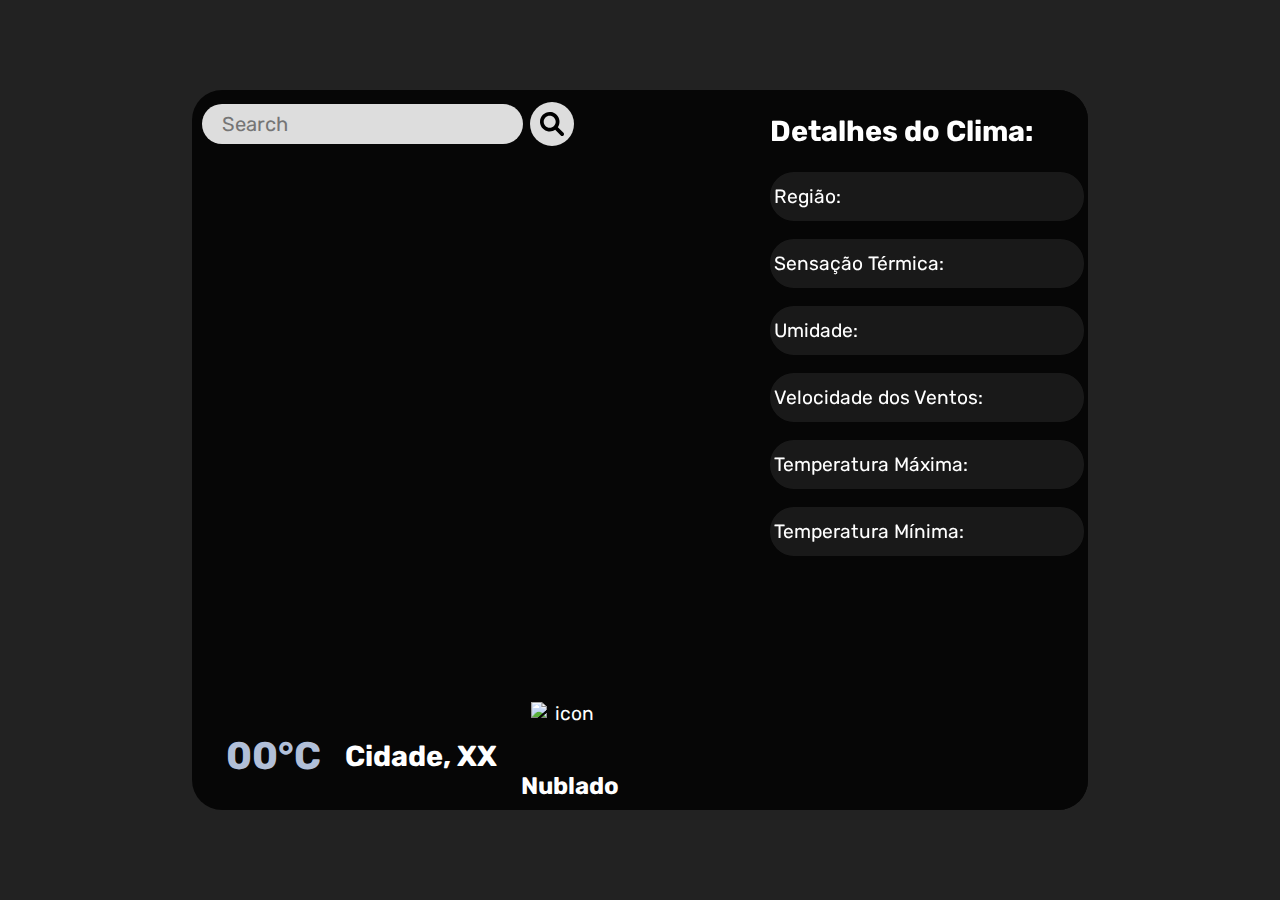
==== index.html @ 20fde068 "Rename clima.html to index.html" ====
<!DOCTYPE html>
<html lang="pt-br">

 <head>

      <meta charset="UTF-8">
      <title>Weather App</title>
      <meta name="viewport" content="width=device-width, initial-scale=1.0">
      <link href="https://cdnjs.cloudflare.com/ajax/libs/font-awesome/6.1.1/css/fontawesome.min.css">
      <link rel="stylesheet" type="text/css" href="css/style.css"> 
      <script src="js/script.js" defer></script>

  </head>

  <body>
  
    <div class="card">
      
      <div class="intro">

        <div class="search">

          <div class="search-items">
              <input type="text" class="search-bar" placeholder="Search">
              <button> <img src="images/search.svg" alt="SearchIcon"> </button>
          </div>
      
      </div>
   
      <div class="intro-items">
      
        <div class="temp-gp">
 
          <h1 class="temp"> 00°C </h1>
          <h2 class="city"> Cidade, XX </h2> 
            
 
           
             <div class="temp-ic">
                  <img src="https://openweathermap.org/img/wn/04n.png" alt="icon" class="icon" />
                  <div class="description">Nublado</div>
             </div>

        </div>

         <div class="flex">
          
         </div>
      
      </div>
      
    </div>
      
    <div class="infos">
      
      <div class="infosg">

         <h2 class="titulo-clima"> Detalhes do Clima:</h2>
    
          <div class="infos-clima">
          
                <div class="items"> <p class="country"> Região:  </p> </div>

                <div class="items"> <p class="feels_like"> Sensação Térmica: </p> </div>
                  
                <div class="items"4> <p class="humidity"> Umidade: </p> </div>
                
                <div class="items"> <p class="wind-speed"> Velocidade dos Ventos: </p> </div>
                  
                <div class="items"> <p class="temp_max"> Temperatura Máxima: </p> </div>
                  
              <div class="items"> <p class="temp_min"> Temperatura Mínima: </p> </div>
         
           </div>

       </div>
      
     </div>
    
   </div>
   
 </body>

</html>
---- css/style.css ----
@import url('https://fonts.googleapis.com/css2?family=Rubik&display=swap');
    * {
      font-family: 'Rubik', sanss-serif;
      padding: 0;
    }

    body {
          display: flex;
          justify-content: center;
          align-items: center;
          height: 100vh;
          margin: 0;
          font-family: 'Open Sans', sans-serif;
          background: #222;
          font-size: 120%;
    }

    .card {
          background: #000000d0;
          display: flex;
          background-size: cover;
          background-image: url('https://source.unsplash.com/1600x900/?landscape');
          color: #fff;
          border-radius: 30px;
          height: 80vh;
          width: 70vw;
          margin: 1em;
          padding: 0 !important;
          justify-content: space-between;
    }

    .intro {
          position: relative;
     }

      .search {
            display: flex;
            align-items: center;
            justify-content: center;
            flex-direction: column;
            margin: 5px 0px 0px 10px;
         }

          .search-items {
                display: flex;
                align-items: center;
           }

          input.search-bar {
                border: none;
                outline: none;
                padding: 0.4em 1em;
                border-radius: 24px;
                background: #ddd;
                color: #000;
                font-family: inherit;
                font-size: 105%;
                width: calc(100% - 100px);
           } 

           button {
                margin: 0.5em;
                border-radius: 50%;
                padding: 10px;
                border: none;
                height: 44px;
                width: 44px;
                outline: none;
                background: #ddd;
                color: white;
                cursor: pointer;
                transition: 0.2s ease-in-out;
            }
    
            button:hover {
                background: #7c7c7c6b;
            }
      
    .intro-items {
          justify-content: center;
         align-items: center;
         position: absolute;
         gap: 15px;
         display: flex;
         bottom: 0px;
         padding-left: 20px;
         margin: 0 !important;
    }

        .temp-gp {
            display: flex;
            margin: 0 !important;
            align-items: center;
            text-align: center;
         }

        .temp-ic {
              display: flex;
              flex-direction: column;
              margin-left: 12px;
              margin-bottom: 10px;
              align-items: center;
              text-align: center;
          }
           
           .city{
                 margin-left: 20px;
                 text-align: center;
                 width: 160px;
           }

            .temp {
                  margin-left: 14px;
                  color: #b1bfd8;
                  font-weight: bold;
            }

            .description {
                  text-transform: capitalize;
                  margin-left: 8px;
                  font-weight: bold;
                  font-size: 24px;
            }

            .icon {
                  width: 70px;
                  height: 70px;
            }
        

        .infos {
            padding: 0px 4px;
            z-index: 10;
            margin: 0 !important;
            width: 35%;
            height: 100%;
            backdrop-filter: blur(100px);
            border-radius: 0px 30px 30px 0px;
         }

              .infosg {
                  margin-top: 20px;
              }

                .infos-clima {
                    display: flex;
                    flex-direction: column;
                    gap: 18px;
                }

                  .items {
                      border: none;
                      outline: none;
                      border-radius: 24px;
                      background: #7c7c7c2b;
                      color: white;
                      height: 45px;
                      display: flex;
                      align-items: center;
                      padding: 2px 4px 2px 4px;
                  }
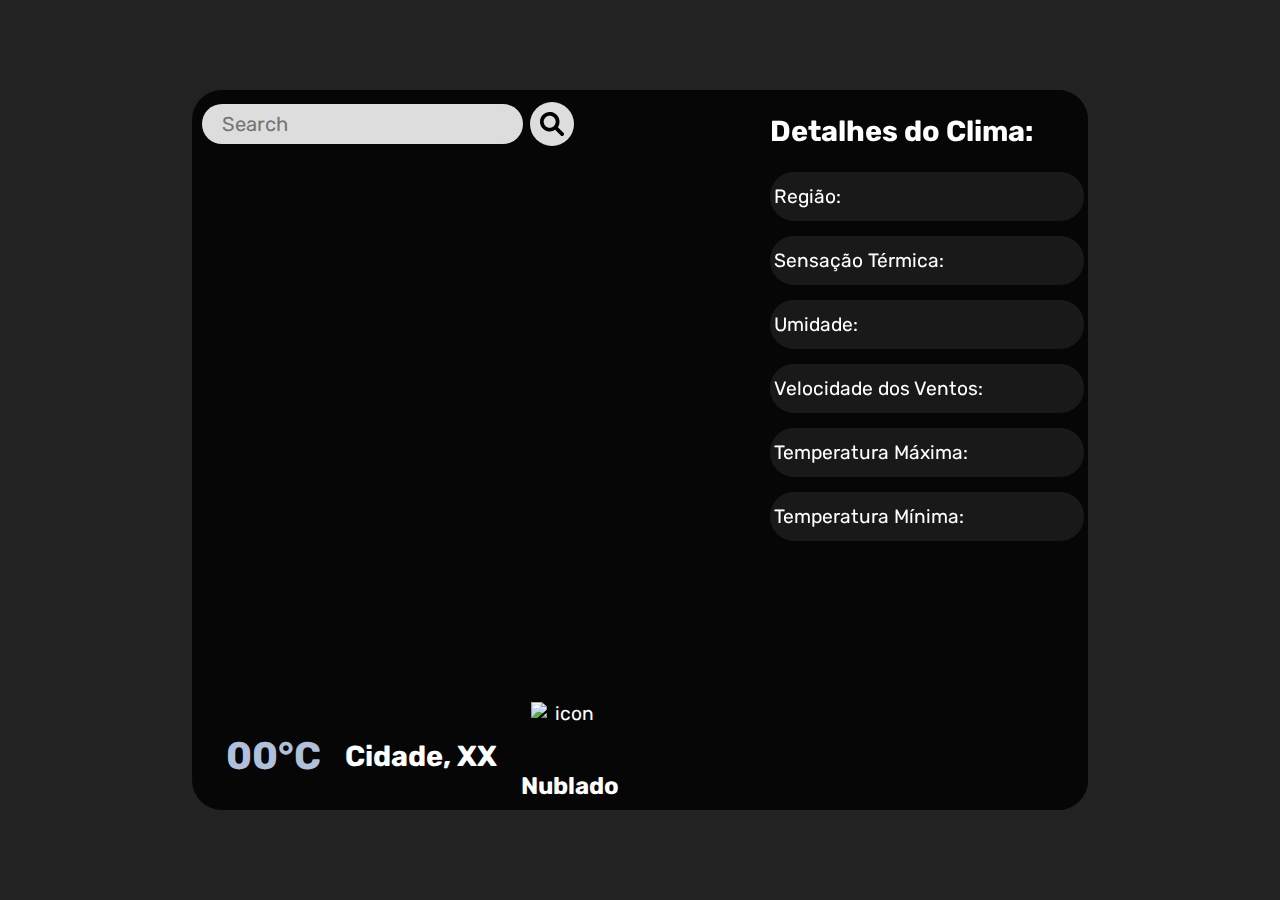
==== commit a0532818: "Correção de erros" ====
--- a/index.html
+++ b/index.html
@@ -63,7 +63,7 @@
 
                 <div class="items"> <p class="feels_like"> Sensação Térmica: </p> </div>
                   
-                <div class="items"4> <p class="humidity"> Umidade: </p> </div>
+                <div class="items"> <p class="humidity"> Umidade: </p> </div>
                 
                 <div class="items"> <p class="wind-speed"> Velocidade dos Ventos: </p> </div>
                   
--- a/css/style.css
+++ b/css/style.css
@@ -145,7 +145,7 @@
                 .infos-clima {
                     display: flex;
                     flex-direction: column;
-                    gap: 18px;
+                    gap: 15px;
                 }
 
                   .items {
